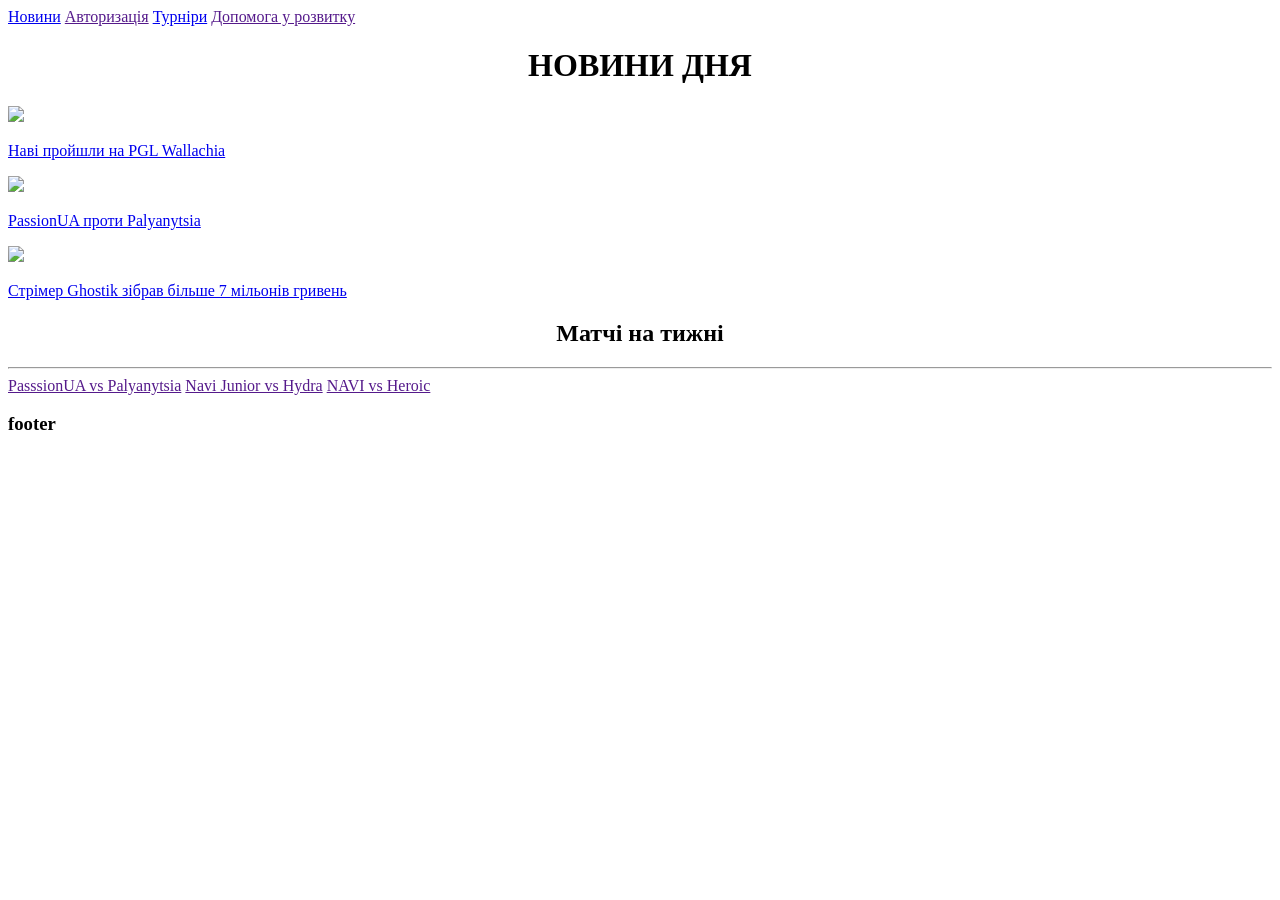
==== index.html @ dbc1b6e2 "Added tournament page with separate css file, and link to it on a nav bar" ====
<!DOCTYPE html>
<html>
<head>
  <link rel="preconnect" href="https://fonts.googleapis.com">
  <link rel="preconnect" href="https://fonts.gstatic.com" crossorigin>
  <link href="https://fonts.googleapis.com/css2?family=Montserrat+Alternates:ital,wght@0,100;0,200;0,300;0,400;0,500;0,600;0,700;0,800;0,900;1,100;1,200;1,300;1,400;1,500;1,600;1,700;1,800;1,900&display=swap" rel="stylesheet">

  <link rel="preconnect" href="https://fonts.googleapis.com">
  <link rel="preconnect" href="https://fonts.gstatic.com" crossorigin>
  <link href="https://fonts.googleapis.com/css2?family=Source+Serif+4:ital,opsz,wght@0,8..60,200..900;1,8..60,200..900&display=swap" rel="stylesheet">

  <link rel="preconnect" href="https://fonts.googleapis.com">
  <link rel="preconnect" href="https://fonts.gstatic.com" crossorigin>
  <link href="https://fonts.googleapis.com/css2?family=Cormorant+Garamond:ital,wght@0,300;0,400;0,500;0,600;0,700;1,300;1,400;1,500;1,600;1,700&family=Source+Serif+4:ital,opsz,wght@0,8..60,200..900;1,8..60,200..900&display=swap" rel="stylesheet">

  <link rel="stylesheet" href="script.css">
  <meta http-equiv="CONTENT-TYPE" content="text/html; charset=UTF-8">
  <title>Main page</title>
</head>
<body>
  <header>
    <nav>
      <a href="news.html">Новини</a>
      <a href="">Авторизація</a>
      <a href="tournaments.html">Турніри</a>
      <a href="">Допомога у розвитку</a>
    </nav>
  </header>
  <h1 align="center">НОВИНИ ДНЯ</h1>
  <div class="primoNotizie">
    <a href=".html">
      <img src="image/naviWin.jpg">
      <p>Наві пройшли на PGL Wallachia</p>
    </a>
  </div>
  <div class="secondoTerzoNotizie">
    <div class="secondoNotizie">
      <a href=".html">
        <img src="image/Passion.jpg">
        <p>PassionUA проти Palyanytsia</p>
      </a>
    </div>
    <div class="terzoNotizie">
      <a href=".html">
        <img src="image/ghostik.jpg">
        <p>Стрімер Ghostik зібрав більше 7 мільонів гривень</p>
      </a>
    </div>
  </div>
    
  <div class="weekendMatch">
    <h2 align="center">Матчі на тижні</h2>
    <hr>
    <div class="weekendMatchI">
      <a href="">PasssionUA vs Palyanytsia</a>
      <a href="">Navi Junior vs Hydra</a>
      <a href="">NAVI vs Heroic</a>
    </div>
  </div>
  <footer><h3>footer</h3></footer>
</body>
</html>
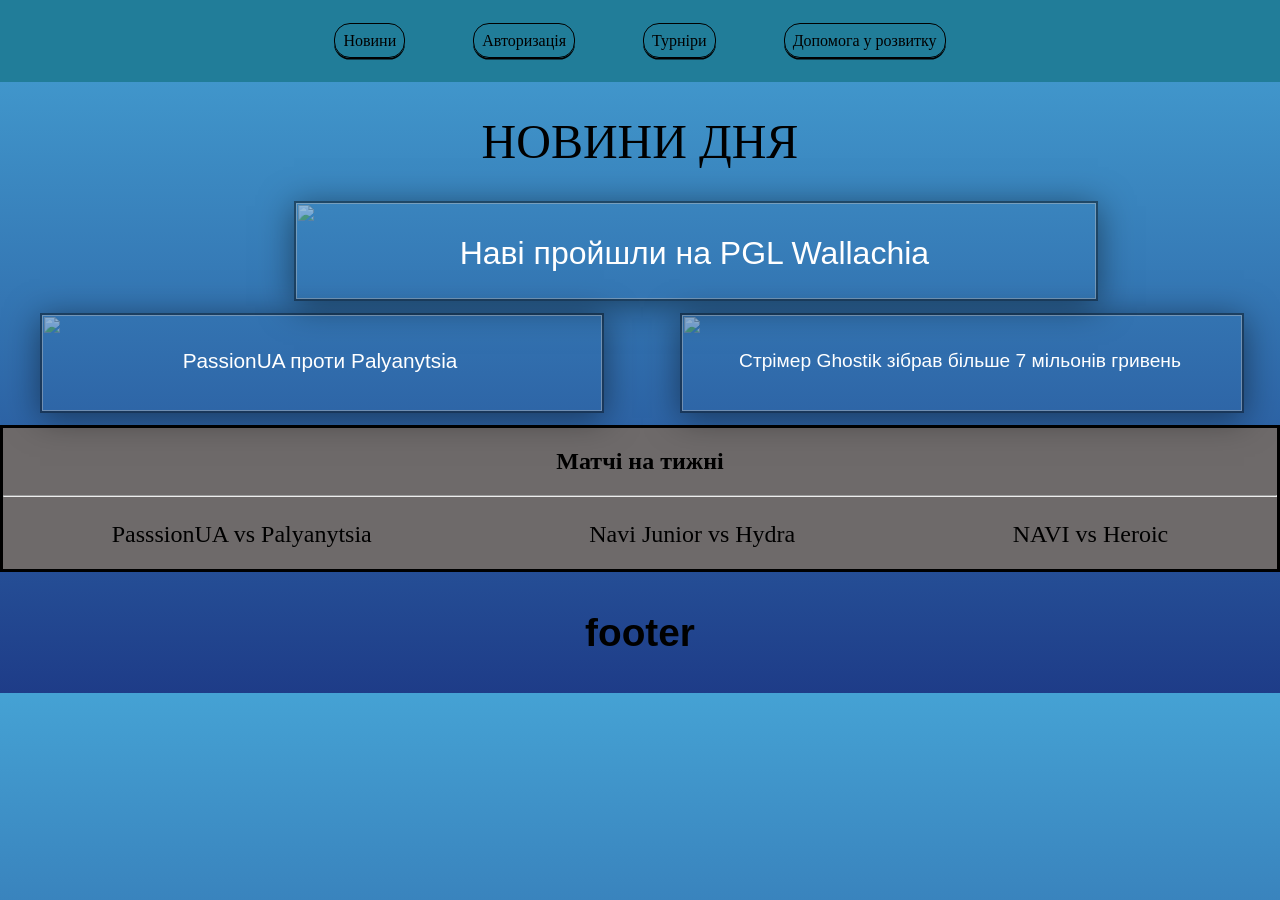
==== commit 7227c0a4: "Refactor styles and update links for consistency across pages. Did an authorization page with his ow" ====
--- a/index.html
+++ b/index.html
@@ -13,7 +13,7 @@
   <link rel="preconnect" href="https://fonts.gstatic.com" crossorigin>
   <link href="https://fonts.googleapis.com/css2?family=Cormorant+Garamond:ital,wght@0,300;0,400;0,500;0,600;0,700;1,300;1,400;1,500;1,600;1,700&family=Source+Serif+4:ital,opsz,wght@0,8..60,200..900;1,8..60,200..900&display=swap" rel="stylesheet">
 
-  <link rel="stylesheet" href="script.css">
+  <link rel="stylesheet" href="style/script.css">
   <meta http-equiv="CONTENT-TYPE" content="text/html; charset=UTF-8">
   <title>Main page</title>
 </head>
@@ -21,7 +21,7 @@
   <header>
     <nav>
       <a href="news.html">Новини</a>
-      <a href="">Авторизація</a>
+      <a href="authorization.html">Авторизація</a>
       <a href="tournaments.html">Турніри</a>
       <a href="">Допомога у розвитку</a>
     </nav>
--- a/style/script.css
+++ b/style/script.css
@@ -0,0 +1,215 @@
+p, footer{
+  font-size: 2em;
+  font-family: "Montserrat Alternates", sans-serif;
+  font-weight: 400;
+  font-style: normal;
+}
+
+h1 {
+  font-family: "Cormorant Garamond", serif;
+  font-weight: 500;
+  font-style: normal;
+  font-size: 3em;
+}
+
+body {
+  padding: 0em;
+  margin: 0em;
+  background-image: linear-gradient(rgba(69, 162, 212, 1), rgba(30, 60, 136, 1));
+}
+
+header {
+  padding: 2em;
+  display: flex;
+  justify-content: space-around;
+  background-color: rgba(33, 125, 153, 1);
+}
+
+a {
+  text-decoration: none;
+  color: black;
+}
+
+nav a {
+  font-family: "Source Serif 4", serif;
+  font-optical-sizing: auto;
+  font-style: normal;
+  border-style: solid;
+  border-width: 0.1em;
+  border-radius: 1em;
+  padding: 0.5em;
+  margin: 2em;
+  box-shadow: 0 0.1em;
+  transition: 0.2s;
+  color: black;
+}
+
+nav a:hover {
+  box-shadow: 0 0;
+  font-size: 15px;
+}
+
+.primoNotizie {
+  position: relative;
+  text-align: center;
+  left: 23%;
+  width: 50em;
+  height: 6em;
+}
+
+.primoNotizie img {
+  height: 100%;
+  width: 100%;
+  object-fit: cover;
+  border-style: solid;
+  border-width: 0.15em;
+  border-color: black;
+  opacity: 45%;
+  box-shadow: 0 0.3em 2em;
+  transition: 0.4s;
+}
+.primoNotizie p{
+  padding: 0.5em;
+  position: absolute;
+  top: 20%;
+  left: 50%;
+  transform: translate(-50%, -50%);
+  color: white;
+  white-space: nowrap;
+  transition: 0.7s;
+  pointer-events: none;
+}
+.primoNotizie:hover img {
+  box-shadow: none;
+  transform: scale(0.95); /* Зменшення зображення */
+}
+.primoNotizie:hover p{
+  transform: translate(-50%, -50%) scale(0.95); /* Зменшення тексту */
+}
+
+.secondoTerzoNotizie {
+  position: relative;
+  text-align: center;
+  display: flex;
+  justify-content: space-around;
+  margin: 1em 0 1em 0;
+}
+.secondoTerzoNotizie div{
+  object-fit: cover;
+  width: 35em;
+  height: 6em;
+}
+.secondoNotizie img{
+  object-fit: cover;
+  height: 100%;
+  width: 100%;
+  opacity: 45%;
+  border-style: solid;
+  border-width: 0.15em;
+  border-color: black;
+  box-shadow: 0 0.3em 2em;
+  transition: 0.4s;
+}
+.secondoNotizie p{
+  top: 1.3em;
+  left: 25%;
+  position: absolute;
+  transform: translate(-50%, -50%);
+  color: white;
+  white-space: nowrap;
+  pointer-events: none;
+  font-size: 1.3em;
+  transition: 0.7s;
+}
+.terzoNotizie img{
+  object-fit: cover;
+  height: 100%;
+  width: 100%;
+  opacity: 45%;
+  border-style: solid;
+  border-width: 0.15em;
+  
+  box-shadow: 0 0.3em 2em;
+  transition: 0.4s;
+}
+.terzoNotizie p{
+  top: 1.5em;
+  left: 75%;
+  position: absolute;
+  transform: translate(-50%, -50%);
+  color: white;
+  white-space: nowrap;
+  pointer-events: none;
+  font-size: 1.2em;
+  transition: 0.7s;
+}
+.secondoNotizie:hover img{
+  box-shadow: none;
+  transform: scale(0.95); /* Зменшення зображення */
+}
+.secondoNotizie:hover p{
+  transform: translate(-50%, -50%) scale(0.95); /* Зменшення тексту */
+}
+.terzoNotizie:hover img {
+  box-shadow: none;
+  transform: scale(0.95); /* Зменшення зображення */
+}
+.terzoNotizie:hover p{
+  transform: translate(-50%, -50%) scale(0.95); /* Зменшення тексту */
+}
+
+.weekendMatch {
+  background-color: rgba(110, 106, 106, 1);
+  padding: 0 0 1.3em 0;
+  border-style: solid;
+}
+
+.weekendMatchI{
+  display: flex;
+  justify-content: space-around;
+  margin-top: 1em;
+  font-size: 1.5em;
+}
+.weekendMatchI a {
+  transition-duration: 1s;
+  transition-delay: 0.2s;
+}
+.weekendMatch a:hover {
+  transform: scale(1.5);
+}
+
+footer {
+  display: flex;
+  justify-content: center;
+  font-size: 2.07em;
+}
+
+/*news.html*/
+[href="index.html"]{
+  background-color: rgba(33, 125, 153, 1);
+  font-size: 1.5em;
+}
+.newsContainer{
+  position: relative;
+  text-align: center;
+  margin: 0 15em 0 15em;
+  border-radius: 1em;
+  border-style: solid;
+  background-color: rgba(74, 124, 175, 1);
+  border-color: rgba(74, 124, 175, 1);
+}
+.newsContainer div{
+  margin: 2em;
+  border-radius: 1em;
+  border-color: rgba(170, 176, 230, 1);
+  border-style: solid;
+}
+.newsContainer div a{
+  margin: 1em 0 1em 0;
+  font-size: 2em;
+  text-decoration: none;
+  transition: 1s;
+}
+.newsContainer div a:hover{
+  font-size: 2.2em;
+}
